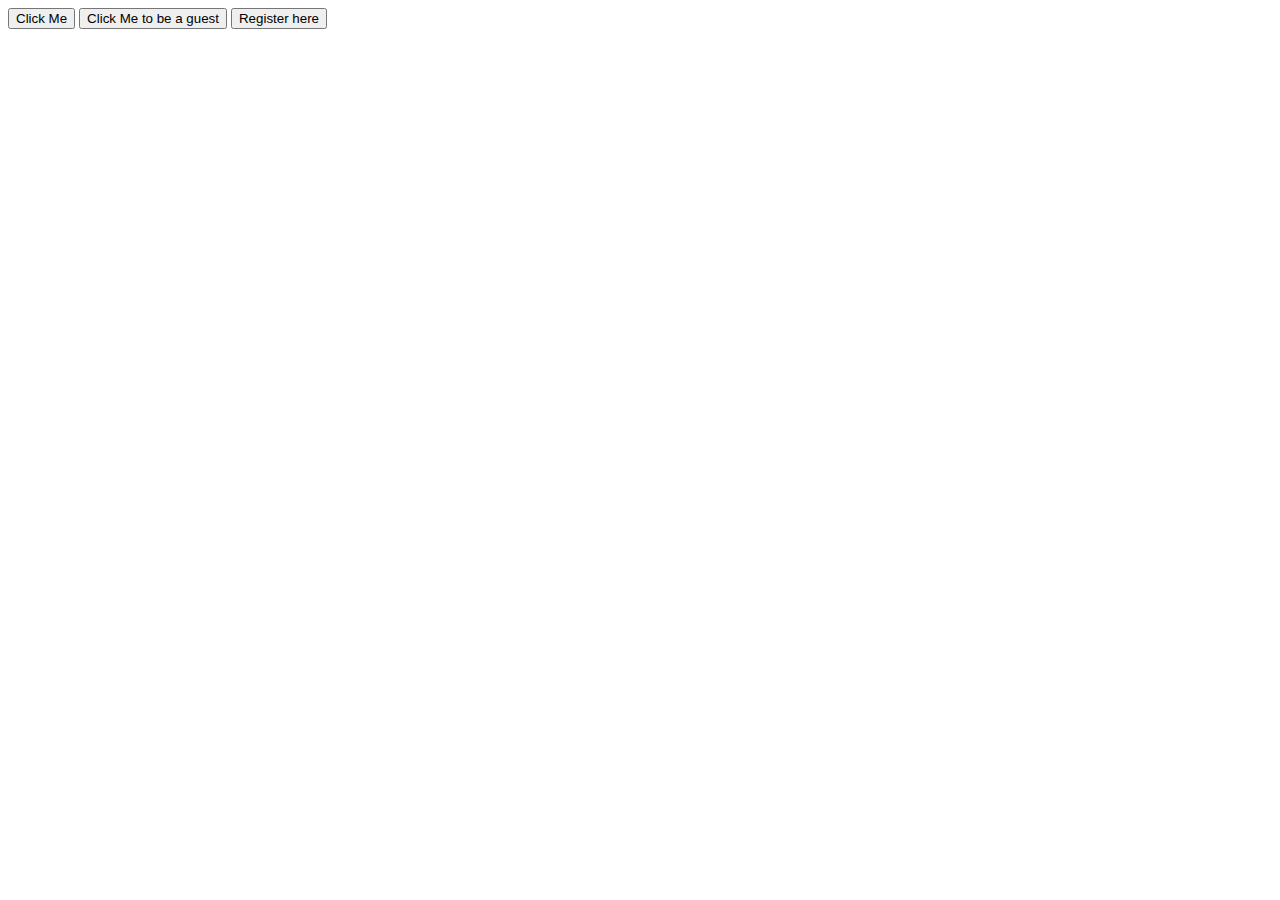
==== Week2/Friday/index.html @ 1ae79f91 "added more about function" ====
<!DOCTYPE html>
<html lang="en" dir="ltr">
    <head>
        <meta charset="utf-8">
        <title></title>
    </head>
    <body>

        <button type="button" name="button" onclick="yourName();">Click Me</button>
        <button type="button" name="button" onclick="guest();">Click Me to be a guest</button>

        <button type="button" name="button" onclick="register();">Register here</button>

        <script type="text/javascript" src="js/script.js"></script>
    </body>
</html>
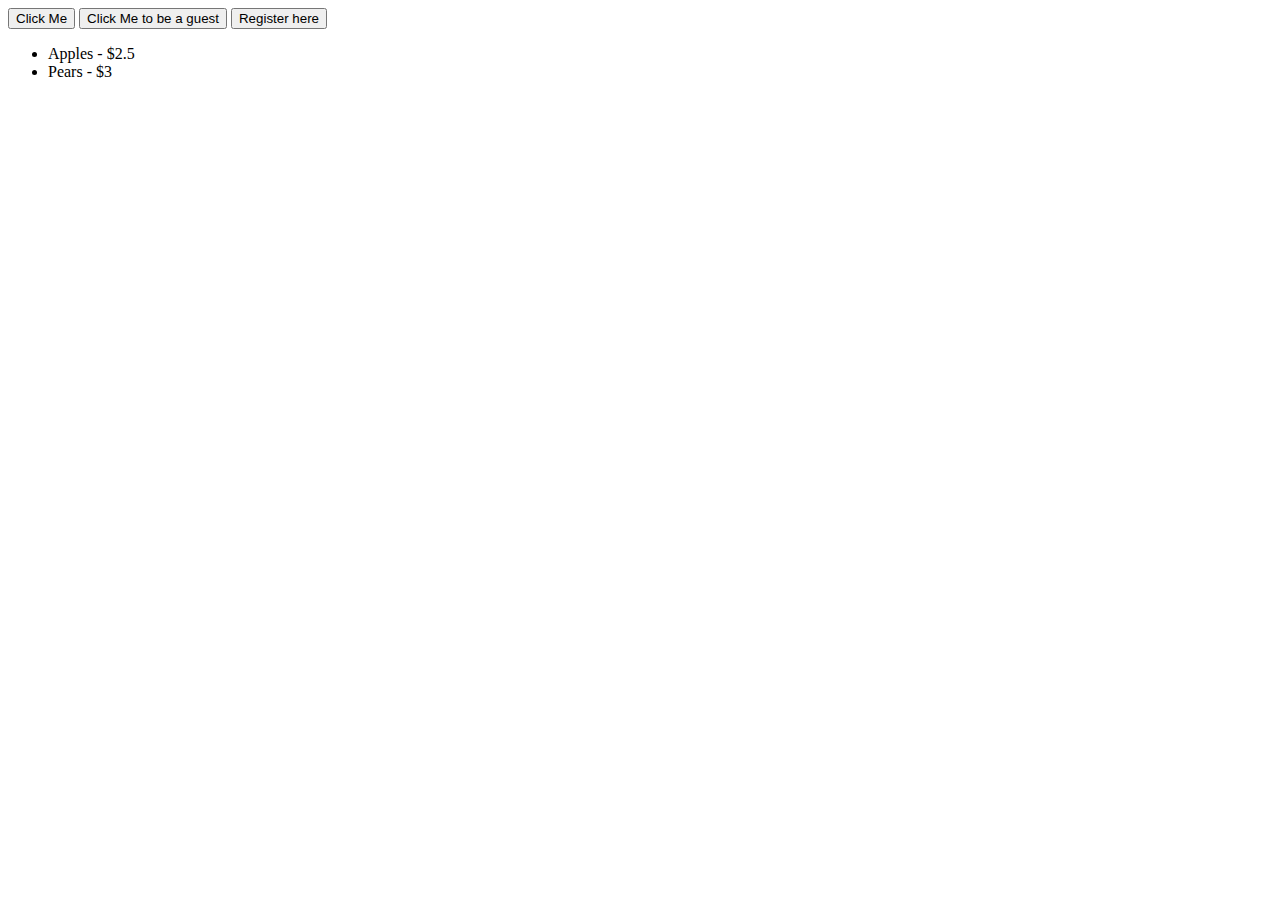
==== commit a573230f: "started to look at objects" ====
--- a/Week2/Friday/index.html
+++ b/Week2/Friday/index.html
@@ -11,6 +11,11 @@
 
         <button type="button" name="button" onclick="register();">Register here</button>
 
+
+        <ul id="list">
+
+        </ul>
+
         <script type="text/javascript" src="js/script.js"></script>
     </body>
 </html>
